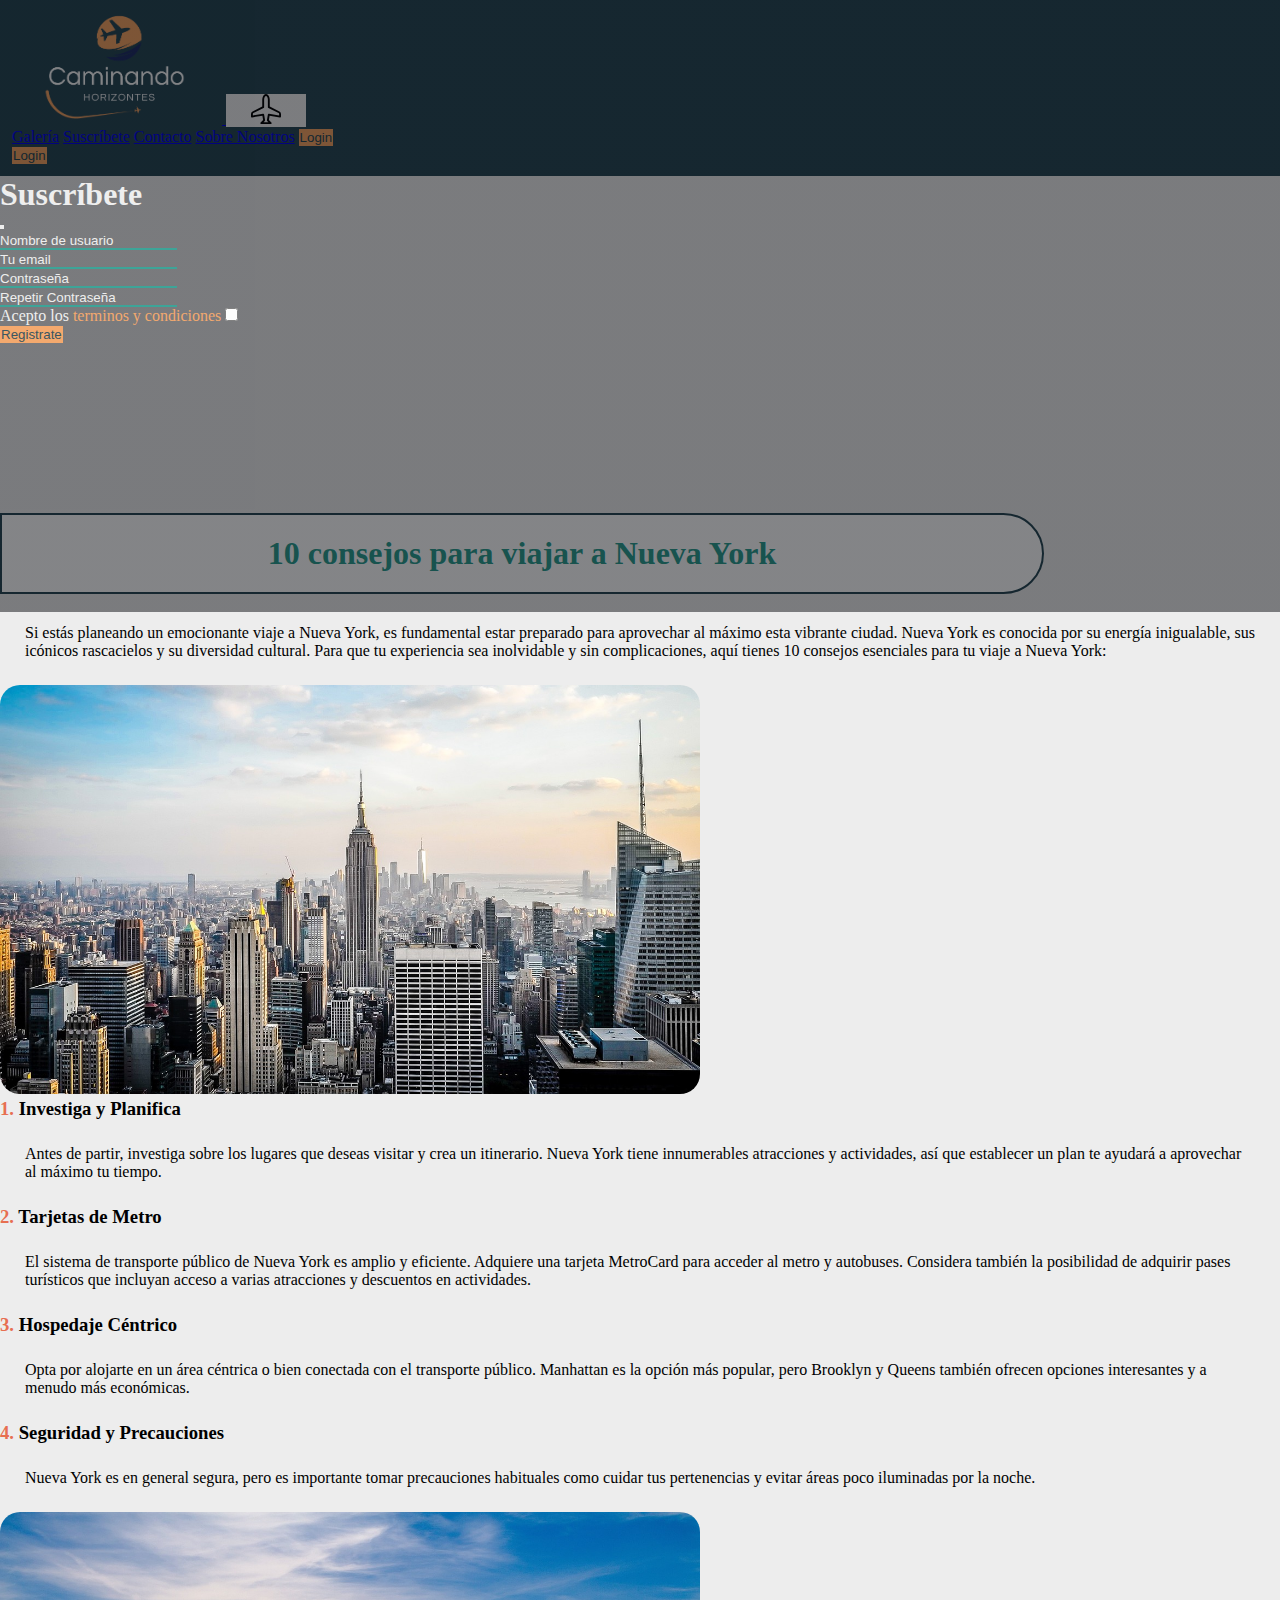
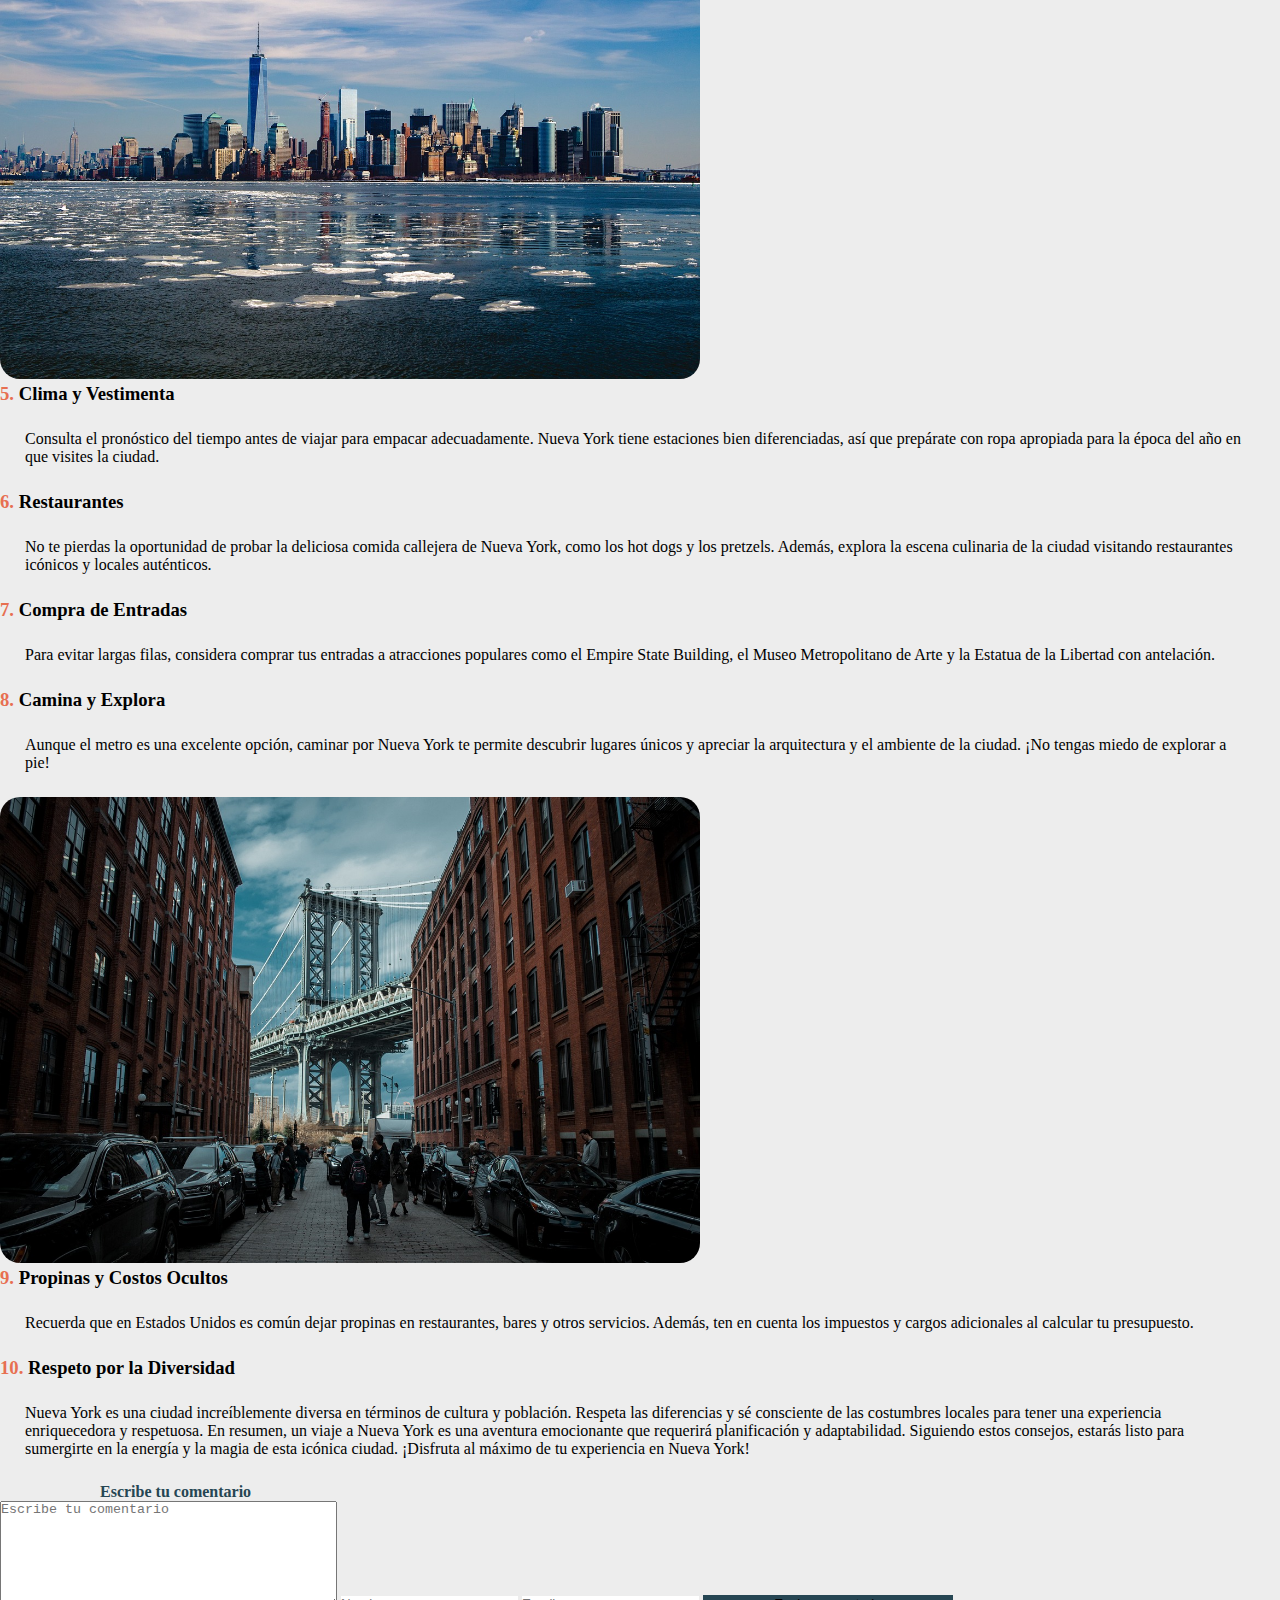
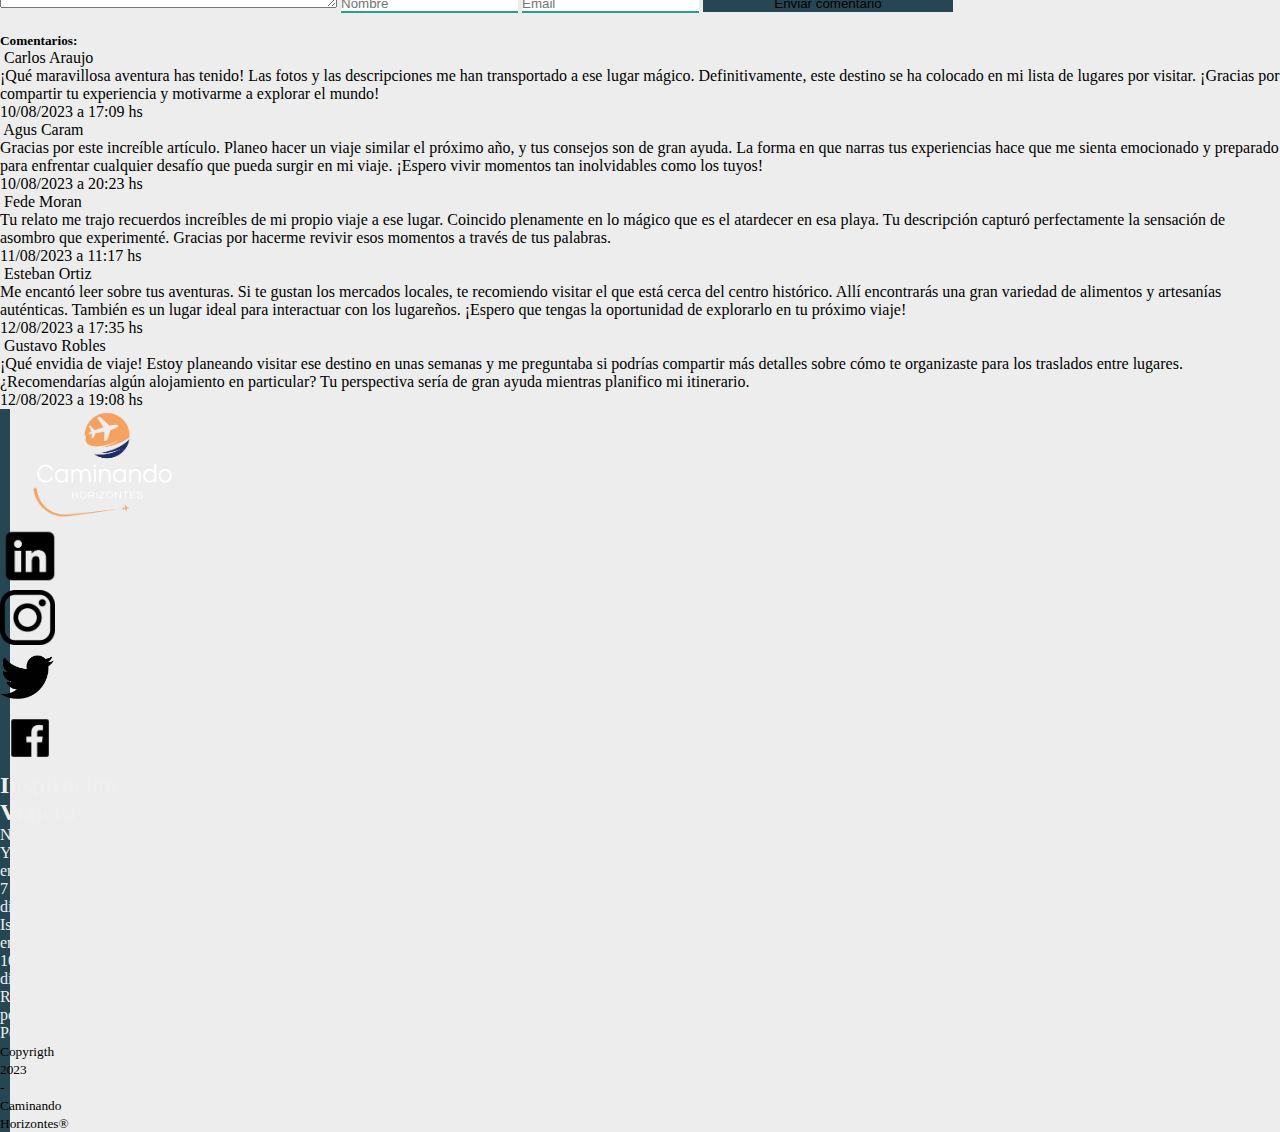
==== 10 consejos NY.html @ d17a10d6 "pag sobre nosotros" ====
<!DOCTYPE html>
<html lang="es">
<head>
  <meta charset="UTF-8">
  <meta name="viewport" content="width=device-width, initial-scale=1.0">
  <title>10 Consejos para viajar a Nueva York</title>
  <link rel="icon" href="./img/Logo/Logo 1 (blanco) (2).png">
  <link href="https://cdn.jsdelivr.net/npm/bootstrap@5.3.1/dist/css/bootstrap.min.css" rel="stylesheet" integrity="sha384-4bw+/aepP/YC94hEpVNVgiZdgIC5+VKNBQNGCHeKRQN+PtmoHDEXuppvnDJzQIu9" crossorigin="anonymous">
  <link rel="stylesheet" href="./styles/10 consejos NY.css">
  <link rel="preconnect" href="https://fonts.googleapis.com">
  <link rel="preconnect" href="https://fonts.gstatic.com" crossorigin>
  <link href="https://fonts.googleapis.com/css2?family=Montserrat:wght@300&display=swap" rel="stylesheet">
</head>
<body>
  <header>
    <section class="container-fluid">
      <div class="row">
        <nav class="navbar navbar-expand-lg fixed-top">
          <div class="container-fluid">
            <a class="navbar-brand" href="./index.html">
                <img class="logoNav" src="./img/Logo/Logo 1 (blanco) (2).png" alt="CaminandoHorizontes">
            </a>
            <button class="navbar-toggler border border-0" type="button" data-bs-toggle="collapse"
                    data-bs-target="#navbarNavAltMarkup" aria-controls="navbarNavAltMarkup"
                    aria-expanded="false" aria-label="Toggle navigation">
              <span class="navbar">
                <svg xmlns="http://www.w3.org/2000/svg" width="50" height="30" class="plane"
                      class="bi bi-airplane avion" viewBox="0 0 16 16">
                  <path
                    d="M6.428 1.151C6.708.591 7.213 0 8 0s1.292.592 1.572 1.151C9.861 1.73 10 2.431 10 3v3.691l5.17 2.585a1.5 1.5 0 0 1 .83 1.342V12a.5.5 0 0 1-.582.493l-5.507-.918-.375 2.253 1.318 1.318A.5.5 0 0 1 10.5 16h-5a.5.5 0 0 1-.354-.854l1.319-1.318-.376-2.253-5.507.918A.5.5 0 0 1 0 12v-1.382a1.5 1.5 0 0 1 .83-1.342L6 6.691V3c0-.568.14-1.271.428-1.849Zm.894.448C7.111 2.02 7 2.569 7 3v4a.5.5 0 0 1-.276.447l-5.448 2.724a.5.5 0 0 0-.276.447v.792l5.418-.903a.5.5 0 0 1 .575.41l.5 3a.5.5 0 0 1-.14.437L6.708 15h2.586l-.647-.646a.5.5 0 0 1-.14-.436l.5-3a.5.5 0 0 1 .576-.411L15 11.41v-.792a.5.5 0 0 0-.276-.447L9.276 7.447A.5.5 0 0 1 9 7V3c0-.432-.11-.979-.322-1.401C8.458 1.159 8.213 1 8 1c-.213 0-.458.158-.678.599Z" />
                </svg>
              </span>
            </button>
            <div class="collapse navbar-collapse text-center justify-content-lg-center me-5"
                id="navbarNavAltMarkup">
              <div class="navbar-nav Ref">
                <a class="nav-link active text-light" href="./Galeria de imagenes.html">Galería</a>
                <a class="nav-link active text-light" data-bs-toggle="modal" data-bs-target="#suscriptionModal" href="#">Suscríbete</a>                
                <a class="nav-link active text-light" href="./Contacto.html">Contacto</a>
                <a class="nav-link active text-light" href="./Sobre nosotros.html">Sobre Nosotros</a>
                <button type="button" class="btn btn-warning mx-auto d-lg-none Login w-50 align-items-center"><a href="#" class="fw-bold">Login</a></button>
              </div>
            </div>
          </div>
          <div>
            <button type="button" class="btn btn-warning ml-auto d-none d-lg-flex mx-4 Login"><a href="#" class="fw-bold">Login</a></button>
          </div>
        </nav>
      </div>
    </section>
<!-- Modal Suscripcion  -->
    <div class="modal fade" id="suscriptionModal" tabindex="-1" aria-labelledby="exampleModalLabel" aria-hidden="true">
      <div class="modal-dialog">
        <div class="modal-content">
          <div class="modal-header">
            <h1 class="modal-title fs-5" id="suscriptionModalLabel">Suscríbete</h1>
            <button type="button" class="btn-close" data-bs-dismiss="modal" aria-label="Close"></button>
          </div>
          <div class="modal-body">
            <form>
              <div class="mb-3">
                <label for="recipient-name" class="col-form-label"></label>
                <input type="text" class="form-control" id="recipient-name" placeholder="Nombre de usuario" required>
              </div>
              <div class="mb-3">
                <label for="recipient-email" class="col-form-label"></label>
                <input type="email" class="form-control" id="recipient-email" placeholder="Tu email" required>
              </div>
              <div class="mb-3">
                <label for="recipient-password" class="col-form-label"></label>
                <input type="password" class="form-control" id="recipient-password" placeholder="Contraseña" required>
              </div>
              <div class="mb-3">
                <label for="recipient-password" class="col-form-label"></label>
                <input type="password" class="form-control" id="recipient-password" placeholder="Repetir Contraseña" required>
              </div>
              <div class="mb-3">
                <label for="tyc" class="label-tyc">Acepto los <a href="#">terminos y condiciones</a></label>
                <input type="checkbox" name="tyc" id="tyc" required>
              </div>
            </form>
          </div>
          <div class="modal-footer">
            <button type="button" class="btn btn-primary btn-register fw-bold">Registrate</button>
          </div>
        </div>
      </div>
    </div>
  
  </header>
  <main>
    <section>
      <h1 class="title">10 consejos para viajar a Nueva York</h1>
      <div class="container-fluid d-flex flex-column align-items-center content-blog">
        <p class="description col-lg-10">Si estás planeando un emocionante viaje a Nueva York, es fundamental estar preparado para aprovechar al máximo esta vibrante ciudad. Nueva York es conocida por su energía inigualable, sus icónicos rascacielos y su diversidad cultural. Para que tu experiencia sea inolvidable y sin complicaciones, aquí tienes 10 consejos esenciales para tu viaje a Nueva York:</p>
        <img src="./img/NY/nyc-4854718_1280.jpg" alt="Nueva York" class="img-blog mb-4">
        <div class="col-lg-8">
          <h3 class="subtitle m-3 border-bottom border-primary-subtle border-4 d-inline"> <span class="nro-blog fw-bold ">1.</span> Investiga y Planifica</h3>
          <p class="description">Antes de partir, investiga sobre los lugares que deseas visitar y crea un itinerario. Nueva York tiene innumerables atracciones y actividades, así que establecer un plan te ayudará a aprovechar al máximo tu tiempo.</p>
        </div>
        <div class="col-lg-8">
          <h3 class="subtitle m-3 border-bottom border-primary-subtle border-4 d-inline "> <span class="nro-blog fw-bold ">2.</span> Tarjetas de Metro </h3>
          <p class="description">El sistema de transporte público de Nueva York es amplio y eficiente. Adquiere una tarjeta MetroCard para acceder al metro y autobuses. Considera también la posibilidad de adquirir pases turísticos que incluyan acceso a varias atracciones y descuentos en actividades.</p>
        </div>
        <div class="col-lg-8">
          <h3 class="subtitle m-3 border-bottom border-primary-subtle border-4 d-inline"><span class="nro-blog fw-bold ">3.</span> Hospedaje Céntrico</h3>
          <p class="description">Opta por alojarte en un área céntrica o bien conectada con el transporte público. Manhattan es la opción más popular, pero Brooklyn y Queens también ofrecen opciones interesantes y a menudo más económicas.</p>
        </div>
        <div class="col-lg-8">
          <h3 class="subtitle m-3 border-bottom border-primary-subtle border-4 d-inline"><span class="nro-blog fw-bold ">4.</span> Seguridad y Precauciones</h3>
          <p class="description">Nueva York es en general segura, pero es importante tomar precauciones habituales como cuidar tus pertenencias y evitar áreas poco iluminadas por la noche.</p>
        </div>
        <img src="./img/NY/buildings-668616_1280.jpg" alt="" class="img-blog mb-4">
        <div class="col-lg-8">
          <h3 class="subtitle m-3 border-bottom border-primary-subtle border-4 d-inline"><span class="nro-blog fw-bold ">5.</span> Clima y Vestimenta</h3>
          <p class="description">Consulta el pronóstico del tiempo antes de viajar para empacar adecuadamente. Nueva York tiene estaciones bien diferenciadas, así que prepárate con ropa apropiada para la época del año en que visites la ciudad.
          </p>
        </div>
        <div class="col-lg-8">
          <h3 class="subtitle m-3 border-bottom border-primary-subtle border-4 d-inline "><span class="nro-blog fw-bold ">6.</span> Restaurantes</h3>
          <p class="description">No te pierdas la oportunidad de probar la deliciosa comida callejera de Nueva York, como los hot dogs y los pretzels. Además, explora la escena culinaria de la ciudad visitando restaurantes icónicos y locales auténticos.</p>
        </div>
        <div class="col-lg-8">
          <h3 class="subtitle m-3 border-bottom border-primary-subtle border-4 d-inline"><span class="nro-blog fw-bold ">7.</span> Compra de Entradas</h3>
          <p class="description">Para evitar largas filas, considera comprar tus entradas a atracciones populares como el Empire State Building, el Museo Metropolitano de Arte y la Estatua de la Libertad con antelación.</p>
        </div>
        <div class="col-lg-8">
          <h3 class="subtitle m-3 border-bottom border-primary-subtle border-4 d-inline"><span class="nro-blog fw-bold ">8.</span> Camina y Explora</h3>
          <p class="description">Aunque el metro es una excelente opción, caminar por Nueva York te permite descubrir lugares únicos y apreciar la arquitectura y el ambiente de la ciudad. ¡No tengas miedo de explorar a pie!</p>
        </div>
        <img src="./img/NY/dumbo-5212670_1280.jpg" alt="" class="img-blog mb-4">
        <div class="col-lg-8">
          <h3 class="subtitle m-3 border-bottom border-primary-subtle border-4 d-inline"><span class="nro-blog fw-bold ">9.</span> Propinas y Costos Ocultos</h3>
          <p class="description">Recuerda que en Estados Unidos es común dejar propinas en restaurantes, bares y otros servicios. Además, ten en cuenta los impuestos y cargos adicionales al calcular tu presupuesto.</p>
        </div>
        <div class="col-lg-8">
          <h3 class="subtitle m-3 border-bottom border-primary-subtle border-4 d-inline"><span class="nro-blog fw-bold ">10.</span> Respeto por la Diversidad</h3>
          <p class="description">Nueva York es una ciudad increíblemente diversa en términos de cultura y población. Respeta las diferencias y sé consciente de las costumbres locales para tener una experiencia enriquecedora y respetuosa.
  
            En resumen, un viaje a Nueva York es una aventura emocionante que requerirá planificación y adaptabilidad. Siguiendo estos consejos, estarás listo para sumergirte en la energía y la magia de esta icónica ciudad. ¡Disfruta al máximo de tu experiencia en Nueva York!</p>
        </div>
      </div>
    </section>
      <div class="continer-fluid">
        <form class="container d-flex flex-column justify-content-around col-lg-8 mb-5">
          <h4 class="mx-3 title-comment">Escribe tu comentario</h4>
          <div class="container d-flex flex-column justify-content-around">
            <label for="coment"></label>
            <textarea name="coment" id="coment" cols="40" rows="7" placeholder="Escribe tu comentario" required></textarea>
            <label for="name"></label>
            <input type="text" placeholder="Nombre" class="input-name" required>
            <label for="input-email"></label>
            <input type="email" name="" id="input-email" placeholder="Email" required maxlength="30" minlength="8">
            <button  type="submit" class="btn btn-primary btn-comment">Enviar comentario</button>
          </div>
        </form>
      </div>
      <div class="container">
        <div class="col-lg-8">
          <h5 class="mx-4">Comentarios: </h5>
          <ul>
            <li>
              <div class="d-flex flex-column">
                <p> <img src="https://secure.gravatar.com/avatar/ceb1b95458bd427f3b55c96bae0803b9?s=48&d=mm&r=g" alt="">
                <span class="fs-4 fw-semibold">Carlos Araujo</span> 
                </p>
                <p>¡Qué maravillosa aventura has tenido! Las fotos y las descripciones me han transportado a ese lugar mágico. Definitivamente, este destino se ha colocado en mi lista de lugares por visitar. ¡Gracias por compartir tu experiencia y motivarme a explorar el mundo!</p>
                <p class="text-secondary"> 
                  <time> 10/08/2023 a 17:09 hs
                  </time>
                </p>
              </div>
            </li>
            <li>
              <div class="d-flex flex-column">
                <p> <img src="https://secure.gravatar.com/avatar/ceb1b95458bd427f3b55c96bae0803b9?s=48&d=mm&r=g" alt="">
                <span class="fs-4 fw-semibold">Agus Caram</span> 
                </p>
                <p>Gracias por este increíble artículo. Planeo hacer un viaje similar el próximo año, y tus consejos son de gran ayuda. La forma en que narras tus experiencias hace que me sienta emocionado y preparado para enfrentar cualquier desafío que pueda surgir en mi viaje. ¡Espero vivir momentos tan inolvidables como los tuyos!</p>
                <p class="text-secondary"> 
                  <time> 10/08/2023 a 20:23 hs
                  </time>
                </p>
              </div>
            </li>
            <li>
              <div class="d-flex flex-column">
                <p> <img src="https://secure.gravatar.com/avatar/ceb1b95458bd427f3b55c96bae0803b9?s=48&d=mm&r=g" alt="">
                <span class="fs-4 fw-semibold">Fede Moran</span> 
                </p>
                <p>Tu relato me trajo recuerdos increíbles de mi propio viaje a ese lugar. Coincido plenamente en lo mágico que es el atardecer en esa playa. Tu descripción capturó perfectamente la sensación de asombro que experimenté. Gracias por hacerme revivir esos momentos a través de tus palabras.</p>
                <p class="text-secondary"> 
                  <time> 11/08/2023 a 11:17 hs
                  </time>
                </p>
              </div>
            </li>
            <li>
              <div class="d-flex flex-column">
                <p> <img src="https://secure.gravatar.com/avatar/ceb1b95458bd427f3b55c96bae0803b9?s=48&d=mm&r=g" alt="">
                <span class="fs-4 fw-semibold">Esteban Ortiz</span> 
                </p>
                <p>Me encantó leer sobre tus aventuras. Si te gustan los mercados locales, te recomiendo visitar el que está cerca del centro histórico. Allí encontrarás una gran variedad de alimentos y artesanías auténticas. También es un lugar ideal para interactuar con los lugareños. ¡Espero que tengas la oportunidad de explorarlo en tu próximo viaje!</p>
                <p class="text-secondary"> 
                  <time> 12/08/2023 a 17:35 hs
                  </time>
                </p>
              </div>
            </li>
            <li>
              <div class="d-flex flex-column">
                <p> <img src="https://secure.gravatar.com/avatar/ceb1b95458bd427f3b55c96bae0803b9?s=48&d=mm&r=g" alt="">
                <span class="fs-4 fw-semibold">Gustavo Robles</span> 
                </p>
                <p>¡Qué envidia de viaje! Estoy planeando visitar ese destino en unas semanas y me preguntaba si podrías compartir más detalles sobre cómo te organizaste para los traslados entre lugares. ¿Recomendarías algún alojamiento en particular? Tu perspectiva sería de gran ayuda mientras planifico mi itinerario.</p>
                <p class="text-secondary"> 
                  <time> 12/08/2023 a 19:08 hs
                  </time>
                </p>
              </div>
            </li>
  
          </ul>
        </div>
      </div>


  </main>
  <footer class=" container-fluid pt-4 y-md-5 pt-md-5 border-top mt5">
    <div class="row">
      <div class="col-12 col-md-4 text-center">
        <img src="./img/Logo/Logo 1 (blanco) (2).png" alt="CaminandoHorizontes" class="LogoFooter" href="./indexNavbar.html">
      </div>
      <div class="col-12 text-center col-md-4 Redes">
        <ul class="">
          <a href="#"><img class="linkedin" src="./img/Footer/pngwing linkedin.com.png" alt="Linkedin" href="#"></a>
          <a href="#"><img class="Instagram" src="./img/Footer/pngwing instanegro.com.png" alt="Instagram"></a>
          <a href="#"><img class="Twitter" src="./img/Footer/pngwing twitter.com.png" alt="Twitter"></a>
          <a href="#"><img class="Facebook" src="./img/Footer/pngwing facebook negro.com.png" alt="Facebook"></a>
        </ul>
      </div>
      <div class="col-12 col-md-4 ">
        <h2 class="text-center title-footer">Inspiracion Viajera</h2>
        <ul class="d-flex flex-column align-items-center">
          <li>
            <a href="#" class="text-center">Nueva York en 7 días</a>
          </li>
          <li>
            <a href="#" class="text-center">Islandia en 10 días</a>
          </li>
          <li>
            <a href="#" class="text-center">Ruta por Portugal</a>
          </li>
        </ul>  
      </div>
      <small class="text-light text-center">Copyrigth 2023 - Caminando Horizontes®</small>

    </div>

  </footer>
  

  <script src="https://cdn.jsdelivr.net/npm/bootstrap@5.3.1/dist/js/bootstrap.bundle.min.js" integrity="sha384-HwwvtgBNo3bZJJLYd8oVXjrBZt8cqVSpeBNS5n7C8IVInixGAoxmnlMuBnhbgrkm" crossorigin="anonymous"></script>
</body>
</html>
---- styles/10 consejos NY.css ----
*{
  margin: 0;
  padding: 0;
  /* font-family: 'Montserrat', sans-serif !important; */
}

:root {
  --colorOne: #264653;
  --colorTwo: #2A9D8F;
  --colorThree: #E9C46A;
  --colorFour: #F4A261;
  --colorFive: #E76F51;
}
nav {
  background-color: var(--colorOne) ;
  padding: 12px;
  
}
.navbar-toggler{
  border: none;
}

.navbar-toggler:focus {
  box-shadow: none !important;
}

.logoNav {
  image-orientation: from-image;
  width: 210px;
 
}
.Login {
  background-color: var(--colorFour) !important; 
  border: 1px solid var(--colorFour) !important;
}

.Login a {
  text-decoration: none;
  color: var(--colorOne);
}

.plane {
  
  border: none;
  width: 80px
}

footer {
  
  width: 10px;
  background-color: var(--colorOne);
}

.LogoFooter {
  width: 210px;
}

.linkedin {
  height: 60px;

}

.Instagram {
  height: 55px;
}

.Twitter {
  height: 55px;
}

.Facebook {
  height: 60px;
}

.title-footer {
color: #efefef;
}

footer ul li a {
text-decoration: none;
color: #efefef;
transition: all 0.3s ease;
}

footer ul li a:hover {
color: var(--colorThree);
}

footer ul li {
list-style: none;
}

section h1 {
  color: var(--colorTwo);
  padding: 20px;
  text-align: center;
  background-color: #fff;
  margin: 30px 30px 30px 0;
  border-radius: 0 50px 50px 0;
  border: 2px solid var(--colorOne)
}

body {
  background-color: #EDEDED;
}

main {
  margin-top: 170px;
}

.description {
  margin: 25px;
}

.img-blog {
  width: 350px;
  border-radius: 20px;
}

.nro-blog {
  color: var(--colorFive);
}

#coment {
  max-width: 400px;
}

.input-name {
  max-width: 400px;
  margin: 20px 0;
  border: none;
  border-bottom: 2px solid var(--colorTwo);
}

#input-email {
  max-width: 400px;
  margin: 20px 0;
  border: none;
  border-bottom: 2px solid var(--colorTwo);
}

.title-comment {
  color: var(--colorOne);

}

.btn-comment {
  width: 250px;
  background-color: var(--colorOne);
  border: 1px solid var(--colorOne)
}

.btn-comment:hover {
  background-color: var(--colorTwo);
  border: 1px solid var(--colorTwo);
}


.modal-content {
  background-image: 
  url(https://cdn.pixabay.com/photo/2013/04/19/21/32/new-york-city-105862_1280.jpg);
  background-repeat: round;
  /* background-size: cover; */
  opacity: 0.9;
}

.modal-content::before {
  content: "";
  width: 100%;
  min-height: 68vh;
  position: absolute;
  top: 0;
  left: 0;
  background: linear-gradient(rgba(5, 7, 12, .55), rgba(5, 7, 12, .55));
  z-index: -1;
}

.modal-content form input {
  border: none;
  background: none;
  border-bottom: 2px solid var(--colorTwo);
  color: #efefef;
}

.modal-content form input:focus {
  background: var(--colorOne);
  color: #efefef;
}

#suscriptionModalLabel{
  color: #efefef;
}

.modal-content ::placeholder {
  color: #efefef;
}

.modal-content ::placeholder::shadow {
  background-color: var(--colorOne);
}

.label-tyc {
  color: #efefef;
}

.modal-content form a {
  text-decoration: none;
  color: var(--colorFour);
  transition: all 0.3s ease;
}

.modal-content form a:hover {
  color: var(--colorFive);
}

.btn-register {
  background-color: var(--colorFour);
  color: var(--colorOne);
  border: 1px solid var(--colorFour);
}

.btn-register:hover {
  background-color: var(--colorThree);
  color: var(--colorOne);
  border: 1px solid var(--colorThree);
}





@media (min-width: 992px) {
  .img-blog {
    width: 700px;
  }

  section h1 {
    width: 1000px;
  }

  .title-comment {
    margin-left: 100px;
  }
}
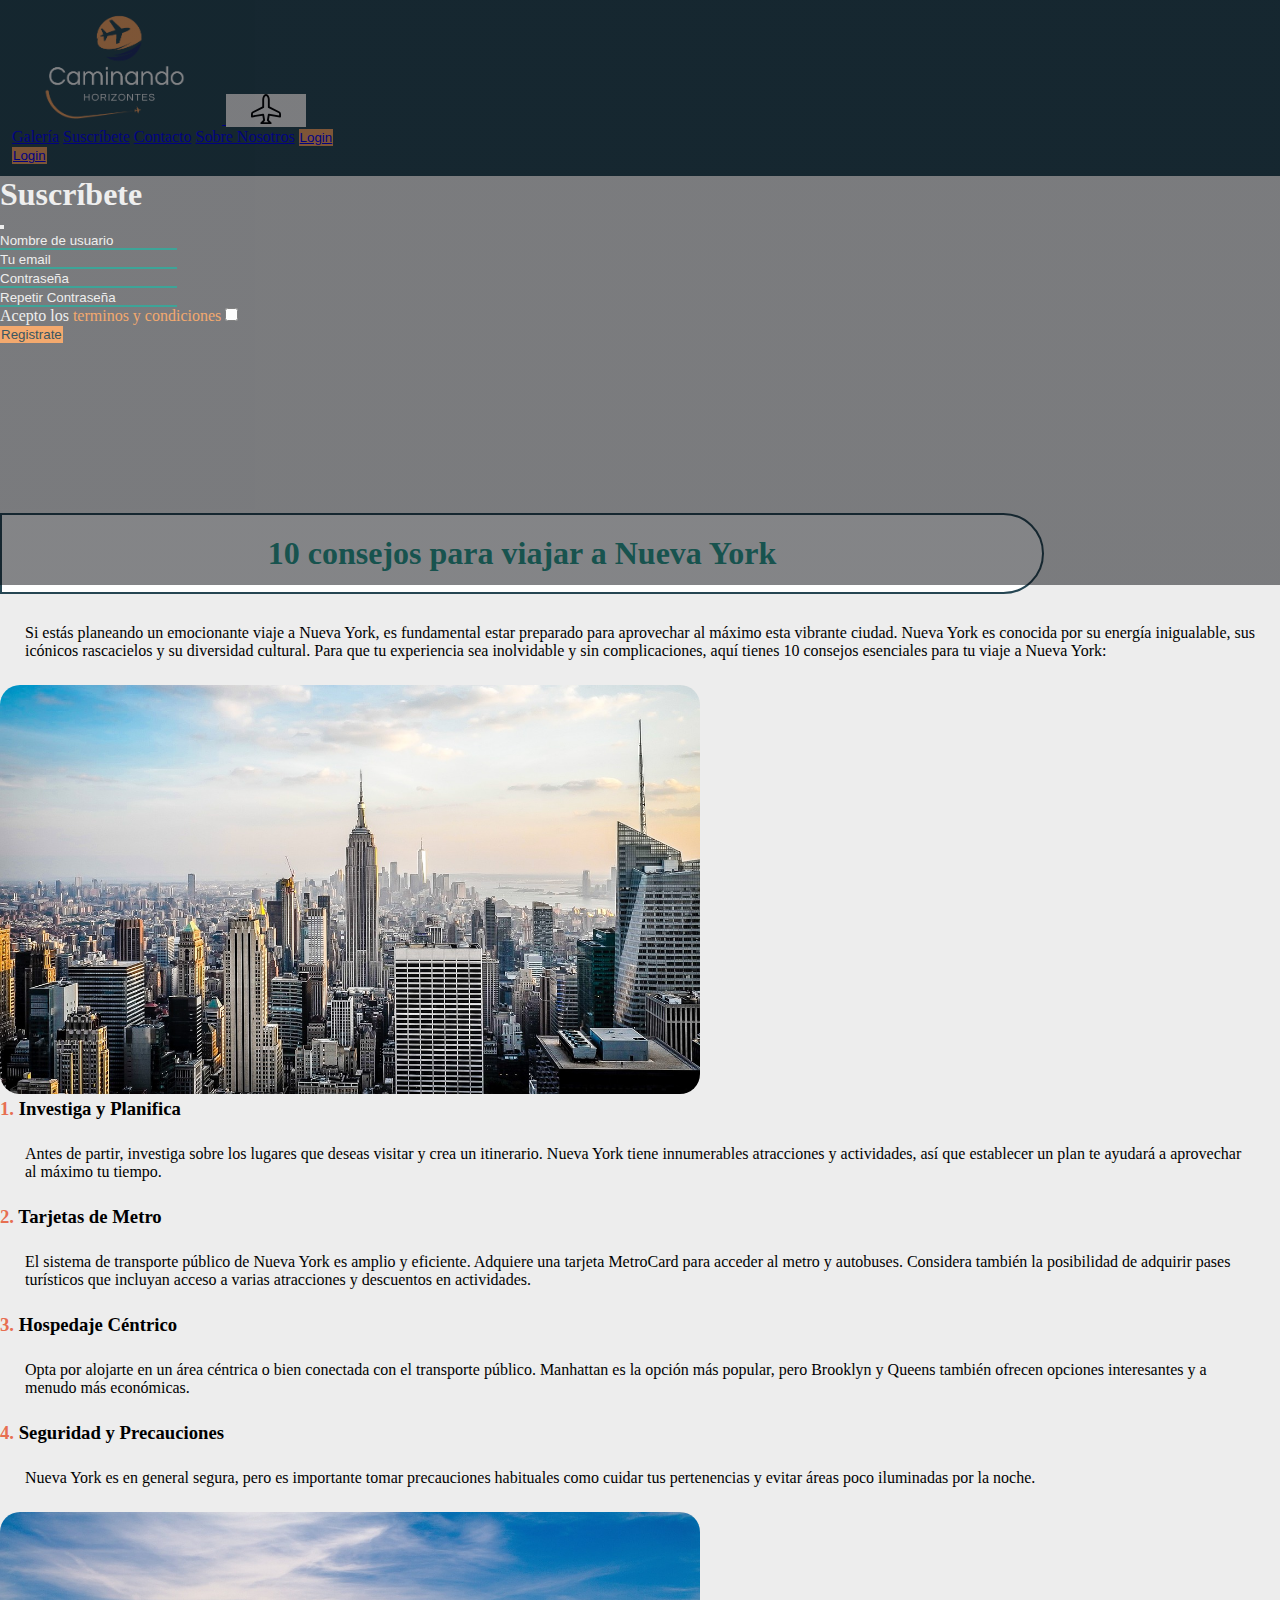
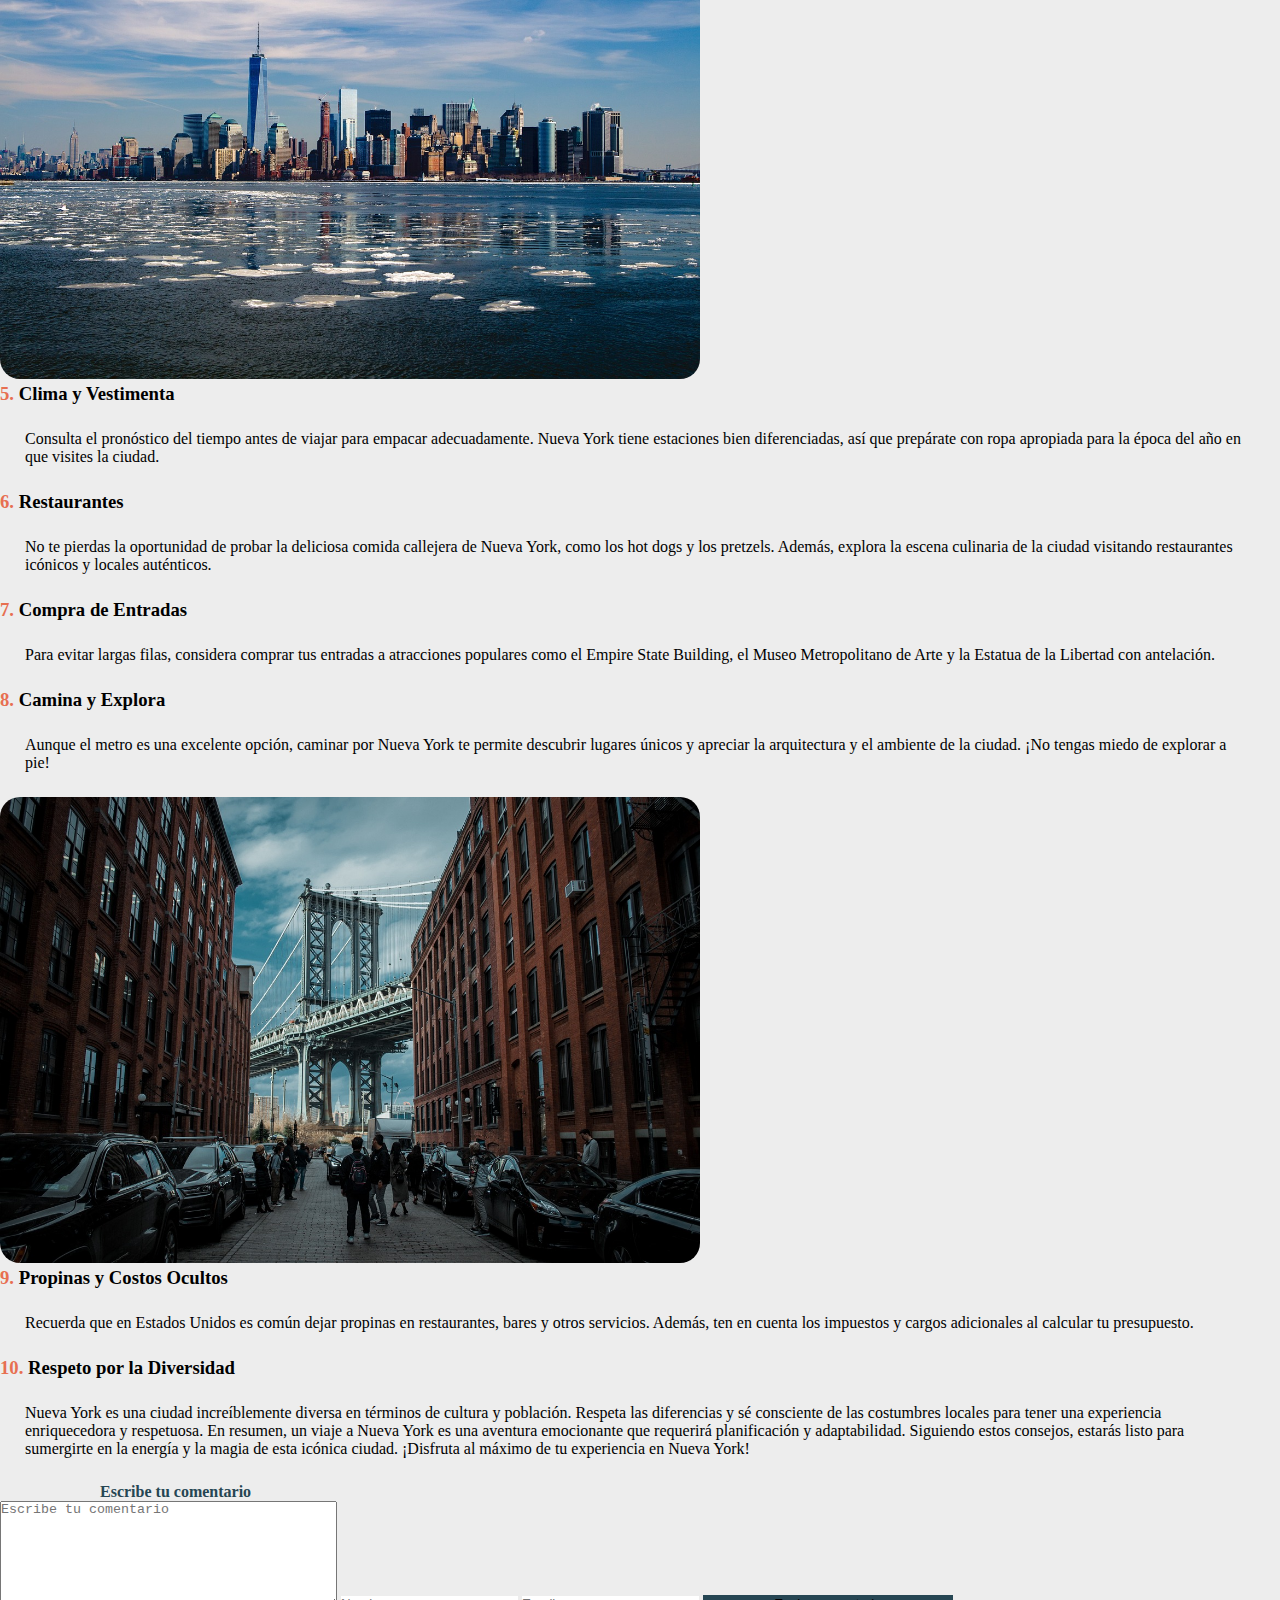
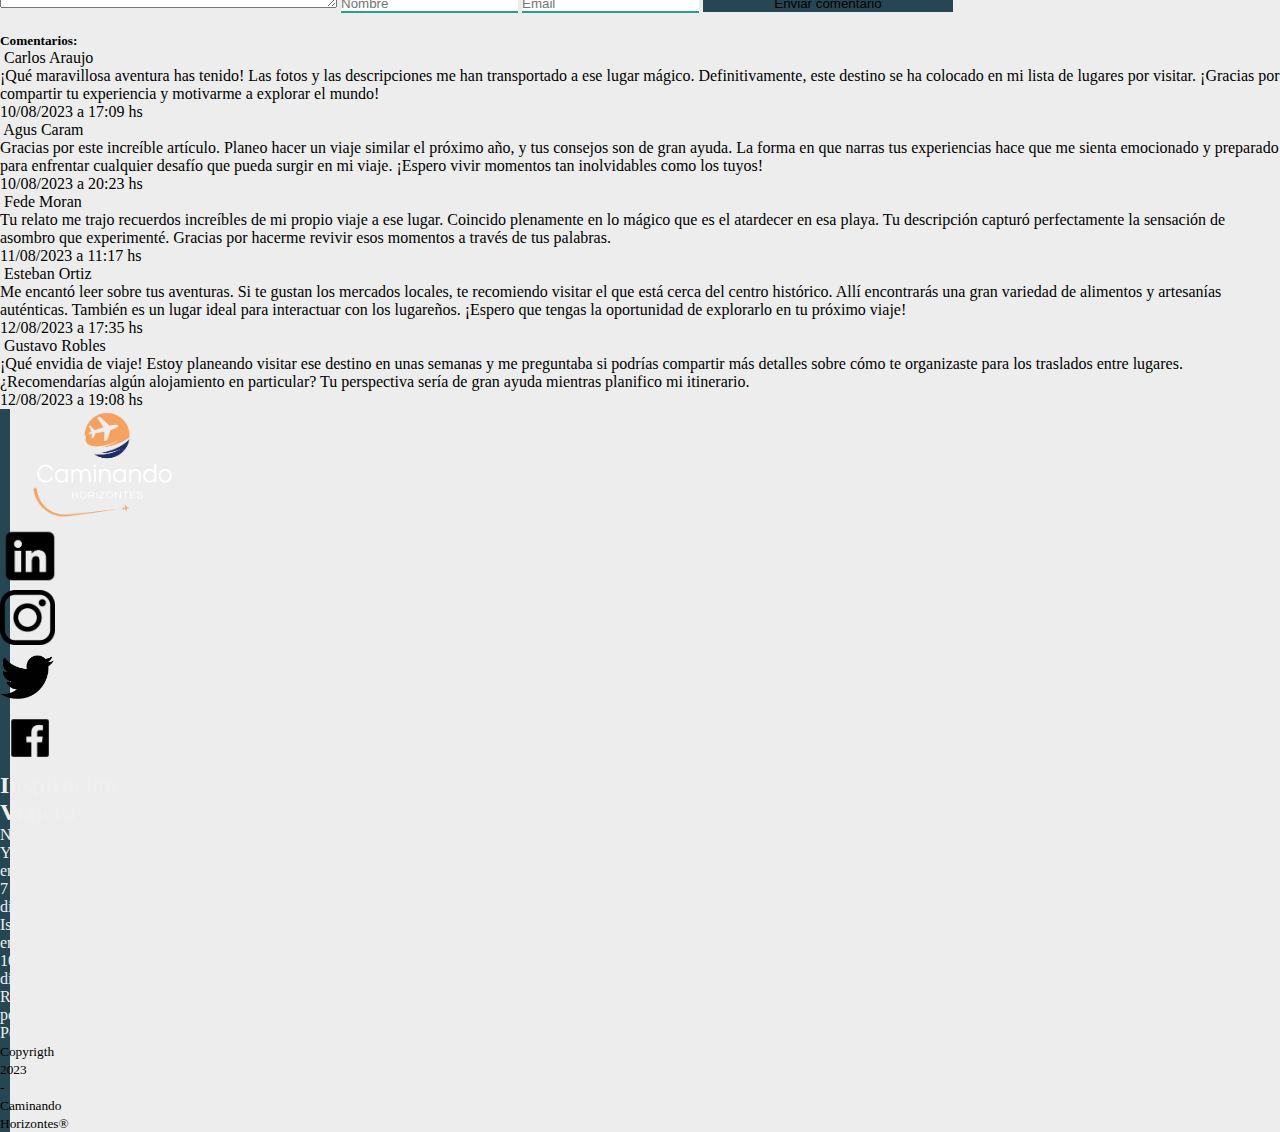
==== commit 2eb5d7a2: "cambios en modal" ====
--- a/10 consejos NY.html
+++ b/10 consejos NY.html
@@ -38,12 +38,12 @@
                 <a class="nav-link active text-light" data-bs-toggle="modal" data-bs-target="#suscriptionModal" href="#">Suscríbete</a>                
                 <a class="nav-link active text-light" href="./Contacto.html">Contacto</a>
                 <a class="nav-link active text-light" href="./Sobre nosotros.html">Sobre Nosotros</a>
-                <button type="button" class="btn btn-warning mx-auto d-lg-none Login w-50 align-items-center"><a href="#" class="fw-bold">Login</a></button>
+                <button type="button" class="btn btn-warning mx-auto d-lg-none login w-50 align-items-center"><a href="#" class="fw-bold">Login</a></button>
               </div>
             </div>
           </div>
           <div>
-            <button type="button" class="btn btn-warning ml-auto d-none d-lg-flex mx-4 Login"><a href="#" class="fw-bold">Login</a></button>
+            <button type="button" class="btn btn-warning ml-auto d-none d-lg-flex mx-4 login"><a href="#" class="fw-bold">Login</a></button>
           </div>
         </nav>
       </div>
@@ -78,10 +78,10 @@
                 <label for="tyc" class="label-tyc">Acepto los <a href="#">terminos y condiciones</a></label>
                 <input type="checkbox" name="tyc" id="tyc" required>
               </div>
+              <div class="modal-footer">
+                <button type="submit" class="btn btn-primary btn-register fw-bold">Registrate</button>
+              </div>
             </form>
-          </div>
-          <div class="modal-footer">
-            <button type="button" class="btn btn-primary btn-register fw-bold">Registrate</button>
           </div>
         </div>
       </div>
@@ -229,14 +229,14 @@
   <footer class=" container-fluid pt-4 y-md-5 pt-md-5 border-top mt5">
     <div class="row">
       <div class="col-12 col-md-4 text-center">
-        <img src="./img/Logo/Logo 1 (blanco) (2).png" alt="CaminandoHorizontes" class="LogoFooter" href="./indexNavbar.html">
+        <img src="./img/Logo/Logo 1 (blanco) (2).png" alt="CaminandoHorizontes" class="logoFooter" href="./indexNavbar.html">
       </div>
       <div class="col-12 text-center col-md-4 Redes">
         <ul class="">
           <a href="#"><img class="linkedin" src="./img/Footer/pngwing linkedin.com.png" alt="Linkedin" href="#"></a>
-          <a href="#"><img class="Instagram" src="./img/Footer/pngwing instanegro.com.png" alt="Instagram"></a>
-          <a href="#"><img class="Twitter" src="./img/Footer/pngwing twitter.com.png" alt="Twitter"></a>
-          <a href="#"><img class="Facebook" src="./img/Footer/pngwing facebook negro.com.png" alt="Facebook"></a>
+          <a href="#"><img class="instagram" src="./img/Footer/pngwing instanegro.com.png" alt="Instagram"></a>
+          <a href="#"><img class="twitter" src="./img/Footer/pngwing twitter.com.png" alt="Twitter"></a>
+          <a href="#"><img class="facebook" src="./img/Footer/pngwing facebook negro.com.png" alt="Facebook"></a>
         </ul>
       </div>
       <div class="col-12 col-md-4 ">
--- a/styles/10 consejos NY.css
+++ b/styles/10 consejos NY.css
@@ -27,16 +27,11 @@
 .logoNav {
   image-orientation: from-image;
   width: 210px;
- 
-}
-.Login {
+}
+
+.login {
   background-color: var(--colorFour) !important; 
   border: 1px solid var(--colorFour) !important;
-}
-
-.Login a {
-  text-decoration: none;
-  color: var(--colorOne);
 }
 
 .plane {
@@ -51,24 +46,23 @@
   background-color: var(--colorOne);
 }
 
-.LogoFooter {
+.logoFooter {
   width: 210px;
 }
 
 .linkedin {
   height: 60px;
-
-}
-
-.Instagram {
+}
+
+.instagram {
   height: 55px;
 }
 
-.Twitter {
+.twitter {
   height: 55px;
 }
 
-.Facebook {
+.facebook {
   height: 60px;
 }
 
@@ -167,7 +161,7 @@
 .modal-content::before {
   content: "";
   width: 100%;
-  min-height: 68vh;
+  min-height: 55vh;
   position: absolute;
   top: 0;
   left: 0;
@@ -229,7 +223,7 @@
 
 
 
-@media (min-width: 992px) {
+@media (min-width: 768px) {
   .img-blog {
     width: 700px;
   }
@@ -241,4 +235,9 @@
   .title-comment {
     margin-left: 100px;
   }
-}+
+  .modal-content::before {
+    height: 65vh;
+  }
+}
+
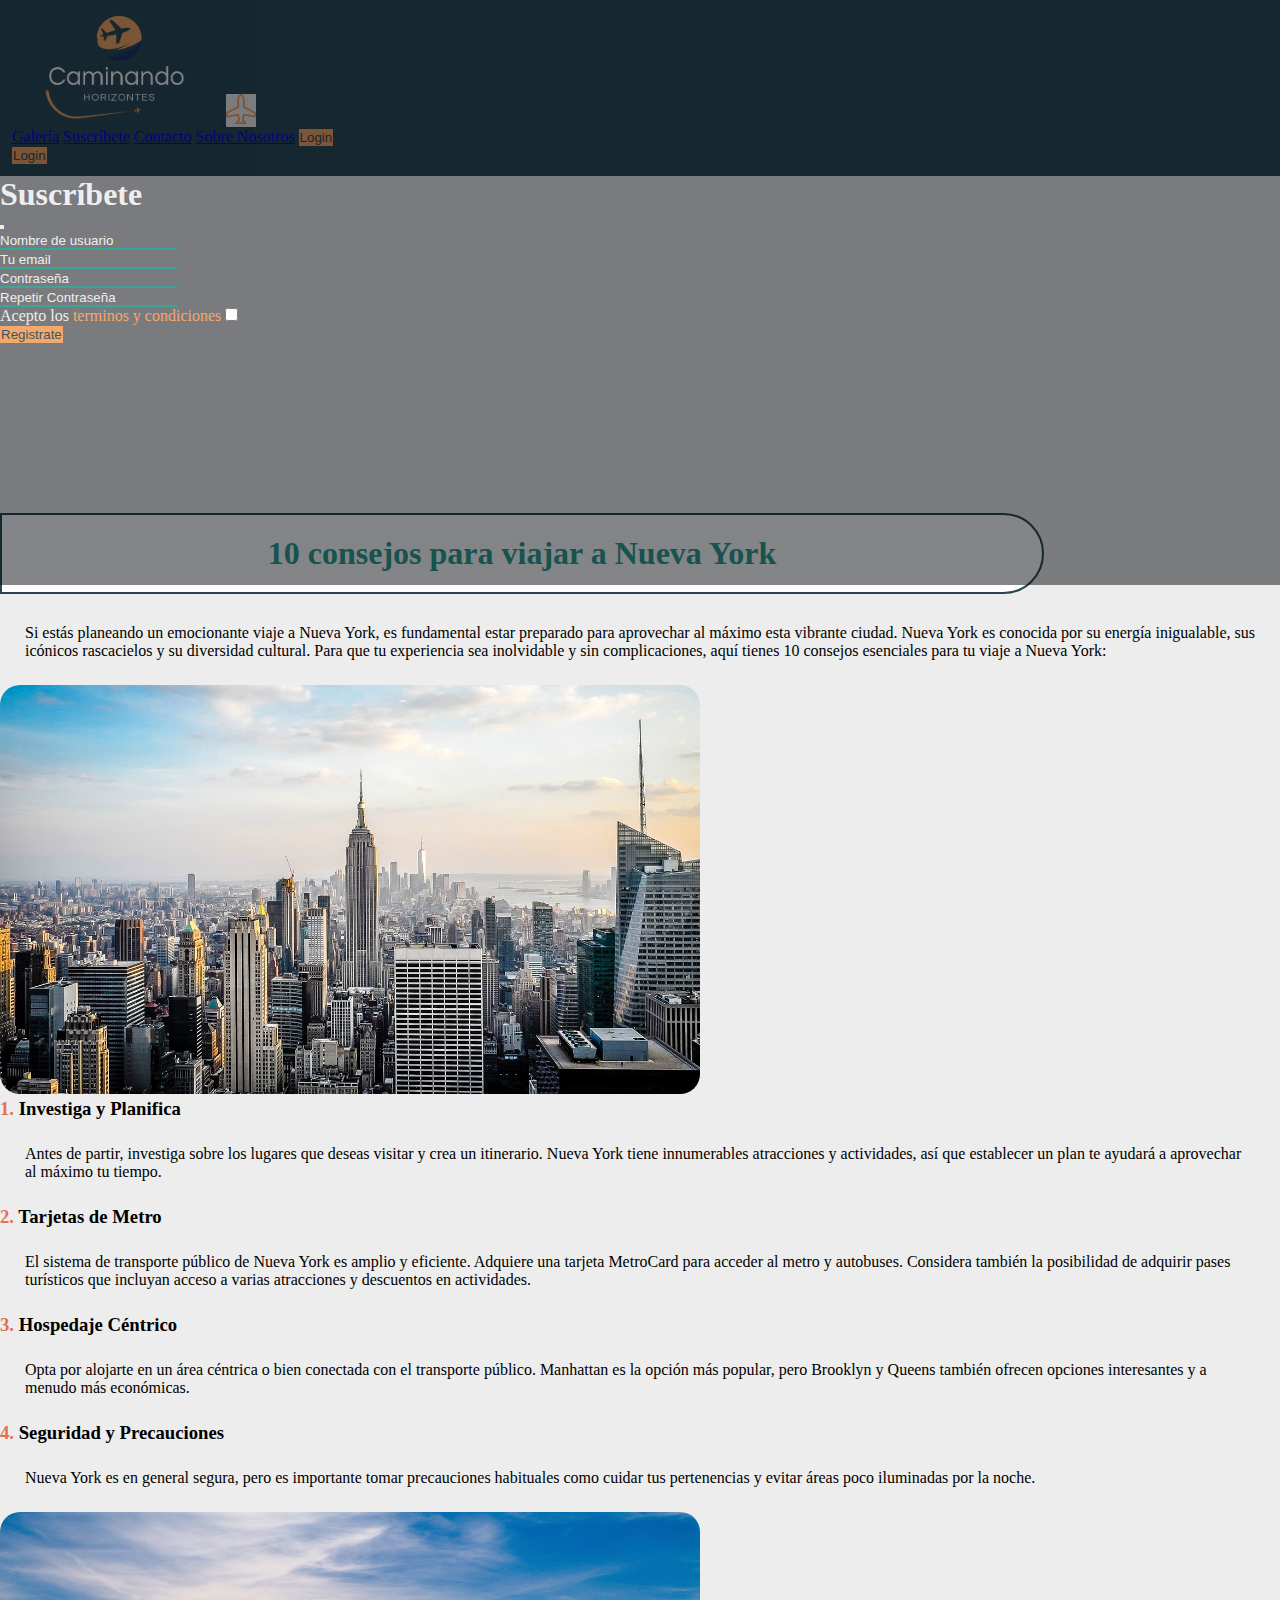
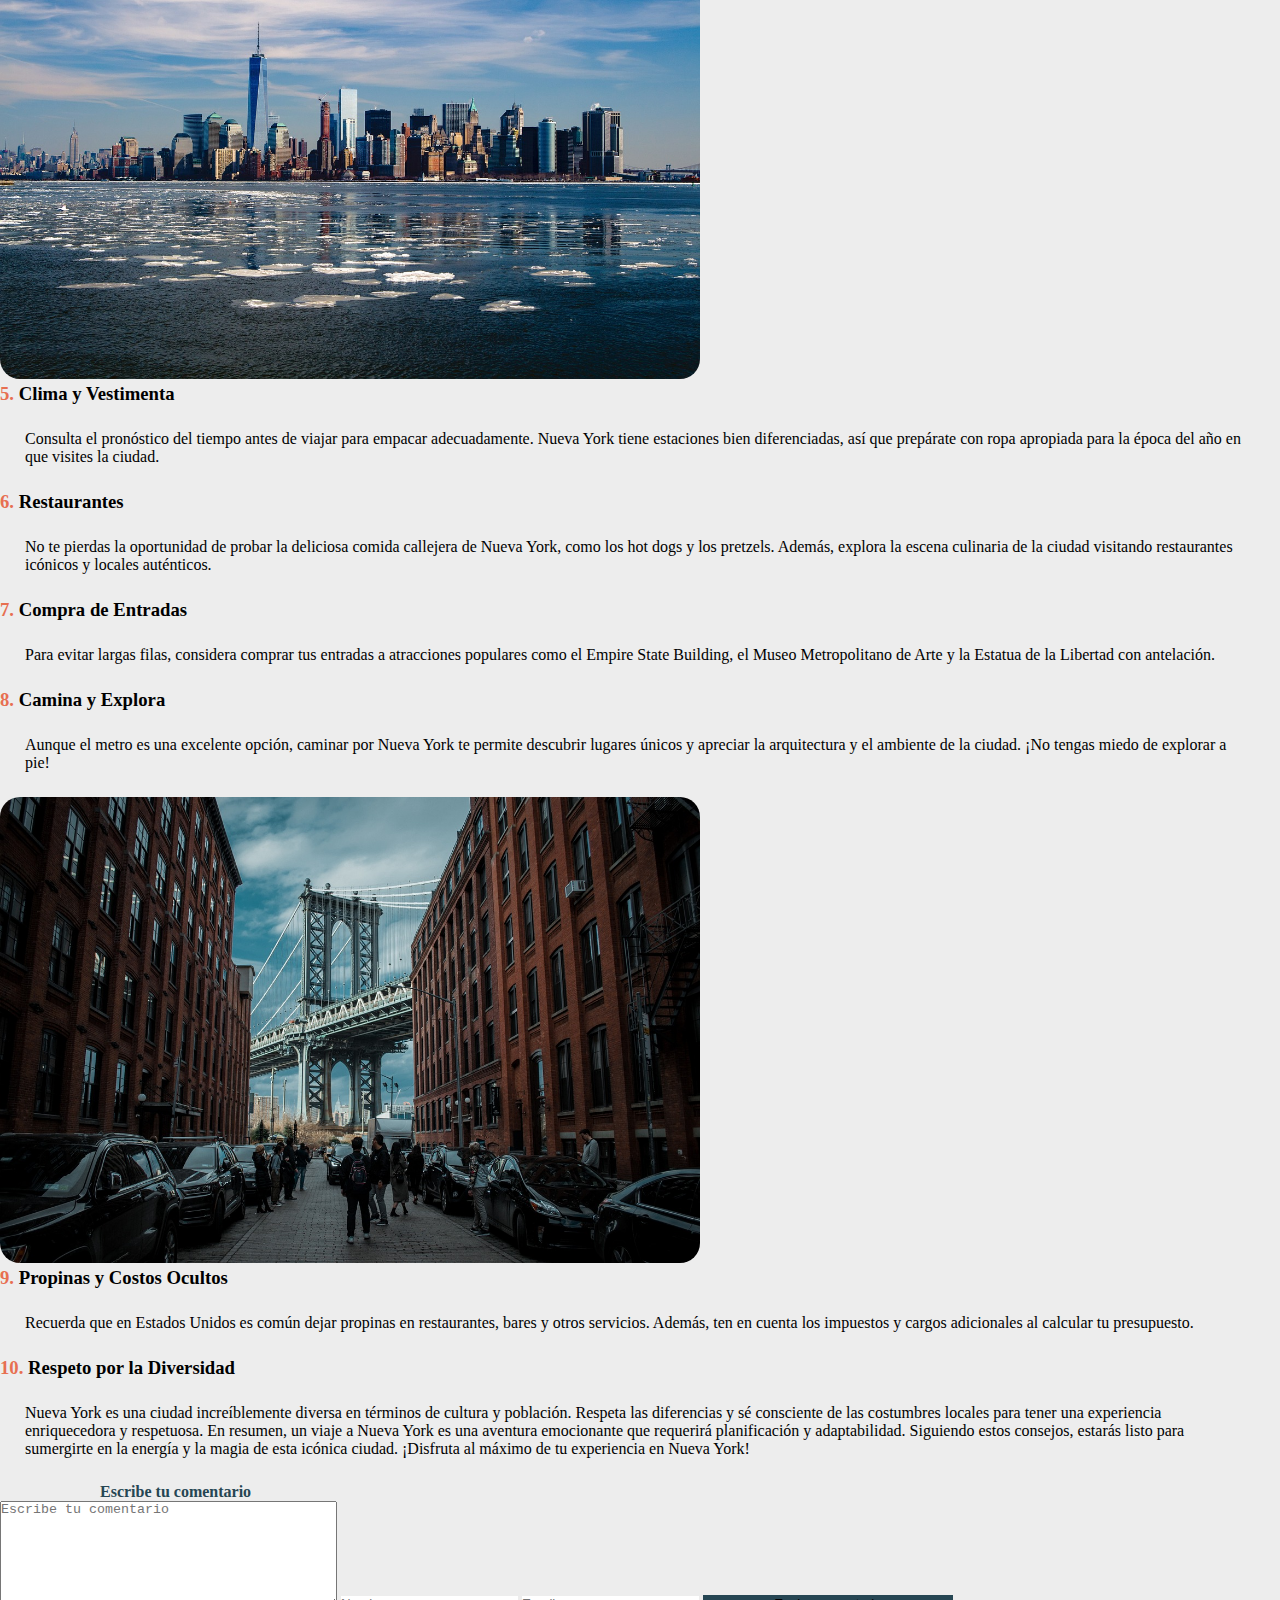
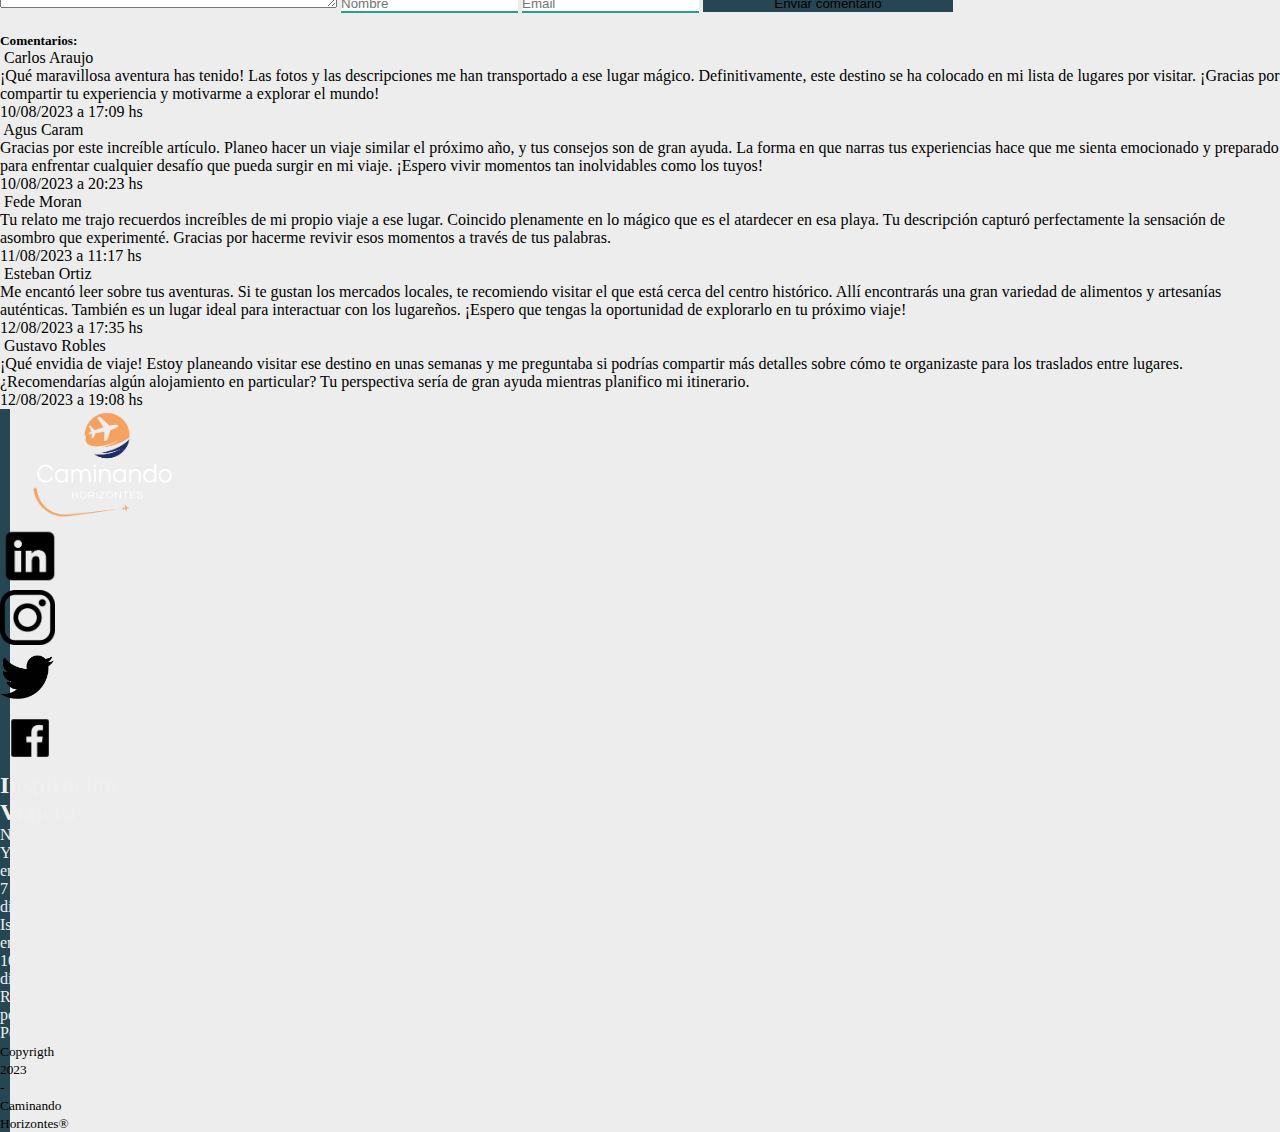
==== commit aef29ea3: "cambios en logo navbar y en modal" ====
--- a/10 consejos NY.html
+++ b/10 consejos NY.html
@@ -24,10 +24,8 @@
                     data-bs-target="#navbarNavAltMarkup" aria-controls="navbarNavAltMarkup"
                     aria-expanded="false" aria-label="Toggle navigation">
               <span class="navbar">
-                <svg xmlns="http://www.w3.org/2000/svg" width="50" height="30" class="plane"
-                      class="bi bi-airplane avion" viewBox="0 0 16 16">
-                  <path
-                    d="M6.428 1.151C6.708.591 7.213 0 8 0s1.292.592 1.572 1.151C9.861 1.73 10 2.431 10 3v3.691l5.17 2.585a1.5 1.5 0 0 1 .83 1.342V12a.5.5 0 0 1-.582.493l-5.507-.918-.375 2.253 1.318 1.318A.5.5 0 0 1 10.5 16h-5a.5.5 0 0 1-.354-.854l1.319-1.318-.376-2.253-5.507.918A.5.5 0 0 1 0 12v-1.382a1.5 1.5 0 0 1 .83-1.342L6 6.691V3c0-.568.14-1.271.428-1.849Zm.894.448C7.111 2.02 7 2.569 7 3v4a.5.5 0 0 1-.276.447l-5.448 2.724a.5.5 0 0 0-.276.447v.792l5.418-.903a.5.5 0 0 1 .575.41l.5 3a.5.5 0 0 1-.14.437L6.708 15h2.586l-.647-.646a.5.5 0 0 1-.14-.436l.5-3a.5.5 0 0 1 .576-.411L15 11.41v-.792a.5.5 0 0 0-.276-.447L9.276 7.447A.5.5 0 0 1 9 7V3c0-.432-.11-.979-.322-1.401C8.458 1.159 8.213 1 8 1c-.213 0-.458.158-.678.599Z" />
+                <svg xmlns="http://www.w3.org/2000/svg" width="30" height="30" fill="currentColor" class="bi bi-airplane btn-airplane" viewBox="0 0 16 16">
+                  <path d="M6.428 1.151C6.708.591 7.213 0 8 0s1.292.592 1.572 1.151C9.861 1.73 10 2.431 10 3v3.691l5.17 2.585a1.5 1.5 0 0 1 .83 1.342V12a.5.5 0 0 1-.582.493l-5.507-.918-.375 2.253 1.318 1.318A.5.5 0 0 1 10.5 16h-5a.5.5 0 0 1-.354-.854l1.319-1.318-.376-2.253-5.507.918A.5.5 0 0 1 0 12v-1.382a1.5 1.5 0 0 1 .83-1.342L6 6.691V3c0-.568.14-1.271.428-1.849Zm.894.448C7.111 2.02 7 2.569 7 3v4a.5.5 0 0 1-.276.447l-5.448 2.724a.5.5 0 0 0-.276.447v.792l5.418-.903a.5.5 0 0 1 .575.41l.5 3a.5.5 0 0 1-.14.437L6.708 15h2.586l-.647-.646a.5.5 0 0 1-.14-.436l.5-3a.5.5 0 0 1 .576-.411L15 11.41v-.792a.5.5 0 0 0-.276-.447L9.276 7.447A.5.5 0 0 1 9 7V3c0-.432-.11-.979-.322-1.401C8.458 1.159 8.213 1 8 1c-.213 0-.458.158-.678.599Z"/>
                 </svg>
               </span>
             </button>
@@ -38,12 +36,12 @@
                 <a class="nav-link active text-light" data-bs-toggle="modal" data-bs-target="#suscriptionModal" href="#">Suscríbete</a>                
                 <a class="nav-link active text-light" href="./Contacto.html">Contacto</a>
                 <a class="nav-link active text-light" href="./Sobre nosotros.html">Sobre Nosotros</a>
-                <button type="button" class="btn btn-warning mx-auto d-lg-none login w-50 align-items-center"><a href="#" class="fw-bold">Login</a></button>
+                <button type="button" class="btn btn-warning mx-auto d-lg-none login w-50 align-items-center"><a href="./Login.html" class="fw-bold">Login</a></button>
               </div>
             </div>
           </div>
           <div>
-            <button type="button" class="btn btn-warning ml-auto d-none d-lg-flex mx-4 login"><a href="#" class="fw-bold">Login</a></button>
+            <button type="button" class="btn btn-warning ml-auto d-none d-lg-flex mx-4 login"><a href="./Login.html" class="fw-bold">Login</a></button>
           </div>
         </nav>
       </div>
@@ -60,19 +58,19 @@
             <form>
               <div class="mb-3">
                 <label for="recipient-name" class="col-form-label"></label>
-                <input type="text" class="form-control" id="recipient-name" placeholder="Nombre de usuario" required>
+                <input type="text" class="form-control" id="recipient-name" placeholder="Nombre de usuario" minlength="5" maxlength="35" required>
               </div>
               <div class="mb-3">
                 <label for="recipient-email" class="col-form-label"></label>
-                <input type="email" class="form-control" id="recipient-email" placeholder="Tu email" required>
+                <input type="email" class="form-control" id="recipient-email" placeholder="Tu email" minlength="5" maxlength="35" required>
               </div>
               <div class="mb-3">
                 <label for="recipient-password" class="col-form-label"></label>
-                <input type="password" class="form-control" id="recipient-password" placeholder="Contraseña" required>
+                <input type="password" class="form-control" id="recipient-password" placeholder="Contraseña" minlength="8" maxlength="25" required>
               </div>
               <div class="mb-3">
                 <label for="recipient-password" class="col-form-label"></label>
-                <input type="password" class="form-control" id="recipient-password" placeholder="Repetir Contraseña" required>
+                <input type="password" class="form-control" id="recipient-password" placeholder="Repetir Contraseña" minlength="8" maxlength="25" required>
               </div>
               <div class="mb-3">
                 <label for="tyc" class="label-tyc">Acepto los <a href="#">terminos y condiciones</a></label>
--- a/styles/10 consejos NY.css
+++ b/styles/10 consejos NY.css
@@ -34,10 +34,13 @@
   border: 1px solid var(--colorFour) !important;
 }
 
-.plane {
-  
-  border: none;
-  width: 80px
+.login a {
+  text-decoration: none;
+  color: var(--colorOne);
+}
+
+.btn-airplane {
+  color: var(--colorFour) !important;
 }
 
 footer {
